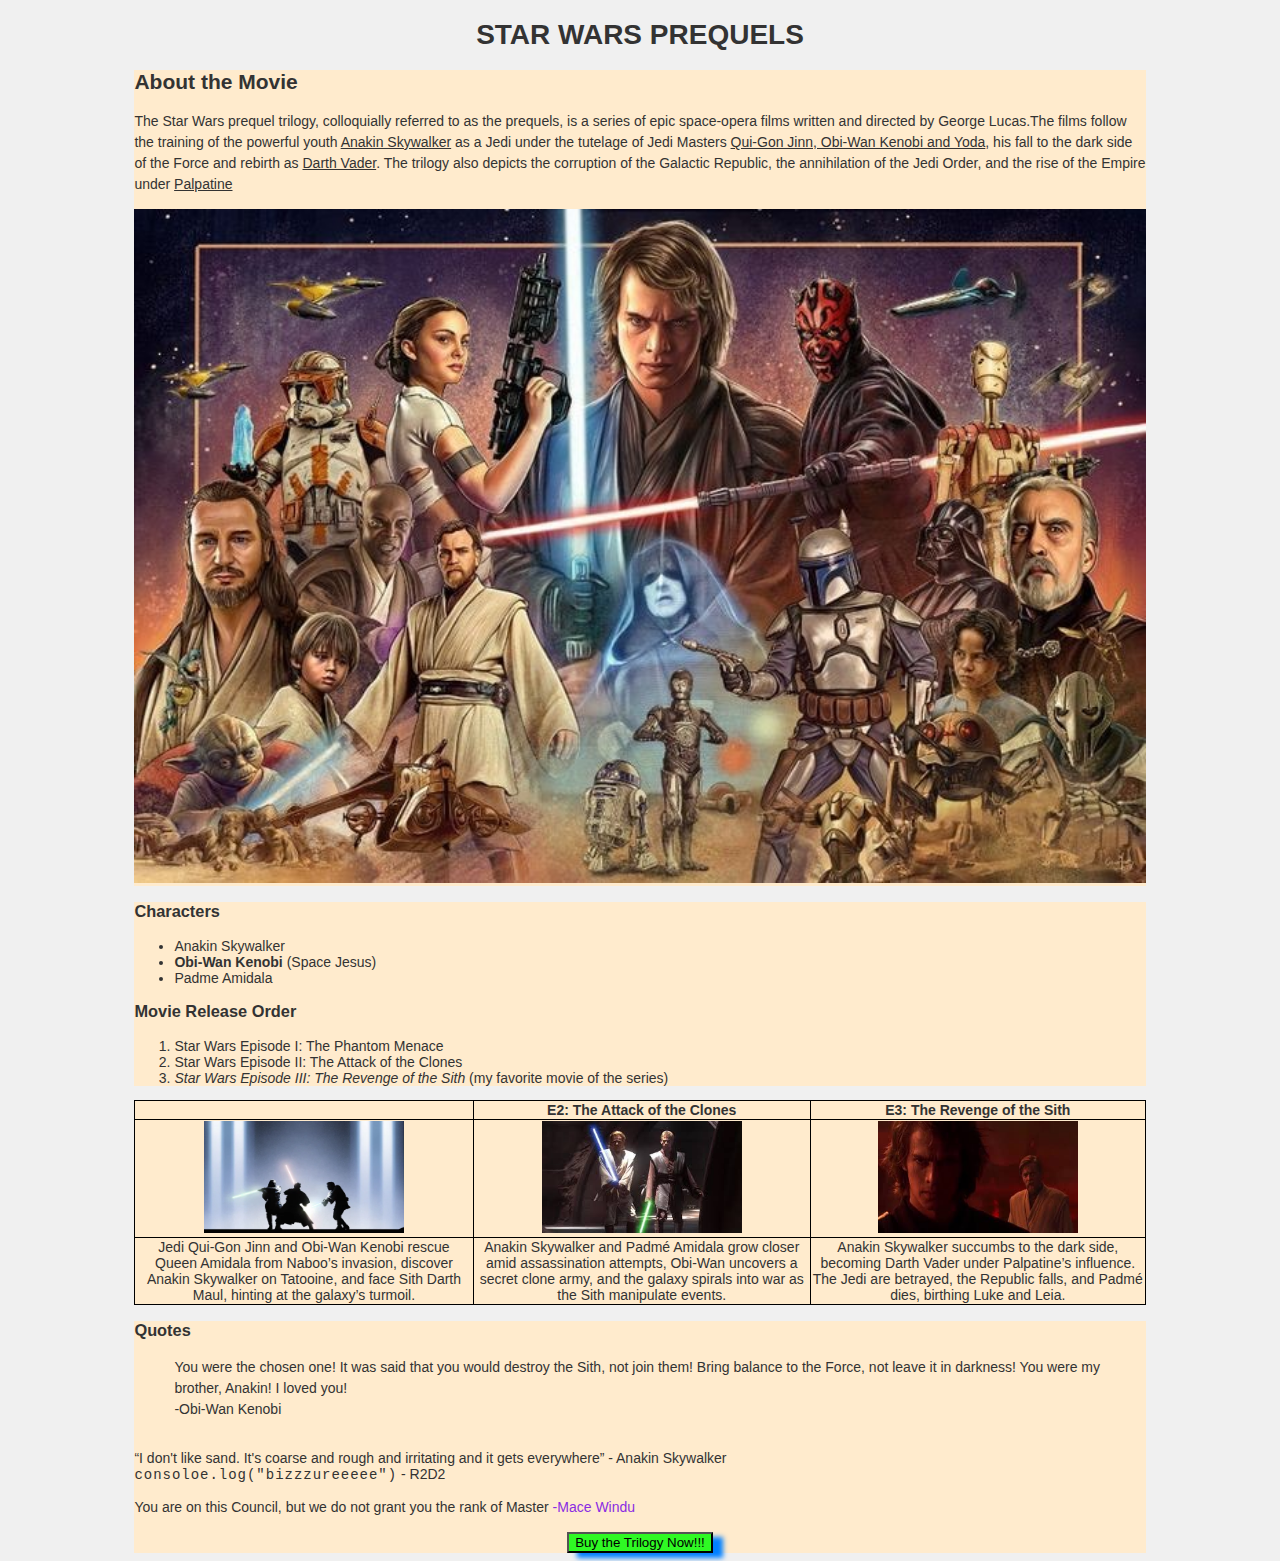
==== index.html @ f2827487 "initialize git repository" ====
<!-- Name: Noah Blake-->
<!-- Assignment: HW 2-->
<!-- Date: January 17, 2025-->


<!DOCTYPE html>
<html lang="en">
<head>
    <meta charset="UTF-8">
    <meta name="viewport" content="width=device-width, initial-scale=1.0">
    <link rel="stylesheet" type="text/css" href="./styles.css ">
    <title>Stan for Star Wars Prequels</title>
</head>
<body>
    <!-- Header of the website-->
    <section id = header_section>
        <h1>STAR WARS PREQUELS</h1>
    </section>
    

    <!--Description Section-->
    <section id = "description_section">
        <h2>About the Movie</h2>
        <p>The Star Wars prequel trilogy, colloquially referred to as the prequels, is a series of epic space-opera films written and directed by George Lucas.The films follow the training of the powerful youth 
        <span class="jedi_underline">Anakin Skywalker</span> as a Jedi under the tutelage of Jedi Masters <span class="jedi_underline">Qui-Gon Jinn, Obi-Wan Kenobi and Yoda</span>, his fall to the dark side of the Force and rebirth as <span class="jedi_underline">Darth Vader</span>. The trilogy also depicts the corruption of the Galactic Republic, the annihilation of the Jedi Order, and the rise of the Empire under <span class="jedi_underline">Palpatine</span></p>

        <!--Photo of all three movies-->
        <a  href="https://shorturl.at/JRvGd"
            target="_blank">
            <img src="./Overview.jpg" alt="All prequel movies together" id="overview-image" >
        </a>   
    </section>


    <!--Fact Section-->
    <section id = "fact_section">
        <h3>Characters</h3>
        <ul>
            <li>Anakin Skywalker</li>
            <li>
                <span id="space_jesus">
                Obi-Wan Kenobi </span>
                (Space Jesus)
            </li>
            <li>Padme Amidala</li>
        </ul>
        

        <h3>Movie Release Order</h3>
        <ol>
            <li>Star Wars Episode I: The Phantom Menace</li>
            <li>Star Wars Episode II: The Attack of the Clones</li>
            <li>
                <span id="favorite_movie"> Star Wars Episode III: The Revenge of the Sith</span> 
                (my favorite movie of the series)
            </li>
        </ol>
    </section>


    <!--Table Section-->
    <section id="table_section">
        <table>
            <!--Titles-->
            <tr>
                <th></th>
                <th>E2: The Attack of the Clones</th>
                <th>E3: The Revenge of the Sith</th>
            </tr>
            <!--Images-->
            <tr>
                <td>
                    <img src="./Episode1.jpeg" alt="Episode 1" class="table-image">
                </td>
                <td> 
                    <img src="./Episode2.jpeg" alt="Episode 2" class="table-image">
                </td>
                <td> 
                    <img src="./Episode3.jpeg" alt="Episode 3" class="table-image">
                </td>
            </tr>
            <!--Descriptions-->
            <tr>
                <td>Jedi Qui-Gon Jinn and Obi-Wan Kenobi rescue Queen Amidala from Naboo’s invasion, discover Anakin Skywalker on Tatooine, and face Sith Darth Maul, hinting at the galaxy’s turmoil.</td>

                <td>Anakin Skywalker and Padmé Amidala grow closer amid assassination attempts, Obi-Wan uncovers a secret clone army, and the galaxy spirals into war as the Sith manipulate events.</td>

                <td>Anakin Skywalker succumbs to the dark side, becoming Darth Vader under Palpatine’s influence. The Jedi are betrayed, the Republic falls, and Padmé dies, birthing Luke and Leia.</td>
            </tr>
        </table>

    </section>




    <!--Quote Section--> 
    <section id="quote_section">
        <h3>Quotes</h3>
        <!--Blockquote-->
        <blockquote>
            You were the chosen one! It was said that you would destroy the Sith, not join them! Bring balance to the Force, not leave it in darkness!
            You were my brother, Anakin! I loved you!
            <br>
            -Obi-Wan Kenobi
        </blockquote>
        <br>
       
        <!--Quote-->
        <q>I don't like sand. It's coarse and rough and irritating and it gets everywhere</q> - Anakin Skywalker
        <br>

        <!--Code log-->
        <code>consoloe.log("bizzzureeeee")</code>  - R2D2
        <br>

        <!--In line Styling-->
        <p>
            You are on this Council, but we do not grant you the rank of Master
            <span style="color:blueviolet">-Mace Windu</span>
        </p>
        
        <!--Button-->
        <div class="container">
            <a href="https://shorturl.at/5byb7" target="blank">
            <button>Buy the Trilogy Now!!!</button>
            </a>
        </div>
    </section>
    


</body>    
</html>
---- styles.css ----
/* ./styles.css */

/*
letter-spacing

width
height
max-width or min-width
max-height or min-height
*/

body {
    background-color: #f0f0f0;
    color: #333333;
    font-family: Helvetica, 'Arial Narrow', serif, sans-serif;
    font-size: 14px;
}

section > p,
section > blockquote{
    line-height: 1.5;
}

#space_jesus{
    font-weight: 600;
}

ol > li > span#favorite_movie{
    font-style: italic;
}

h1{
    text-align: center;
}

.jedi_underline{
    text-decoration: underline;
}

code{
    font-family: 'Courier New',Courier, monospace;
    letter-spacing: 0.07em;
}

/*I realize this next part is better done with a class than individual ID's but as ID's were required in the last assignment I decided to leave them just in case they are needed to show mastery*/
section#description_section, 
section#fact_section, section#table_section, section#quote_section{
    background-color: blanchedalmond;
    width: 80%;
    margin-right: auto;
    margin-left: auto;
}

#description_section img{
    width: auto;
    height: auto;
    max-width: 100%;
    min-height: 120px;
    
}
/*table stylings*/
table,th,td{
    border: 1px solid black;
    border-collapse: collapse;
    margin-left: auto;
    margin-right: auto;
}

th, td{
    padding: px;
    text-align: center;
}


.table-image{
    width: 200px;
    height: auto;
    aspect-ratio: 16/9;
}
/*for the first image on the page*/
section #overview-image{
    border-radius: 0px;
    width: 100%;
    margin-left: auto;
    margin-right: auto;
}

/*button stylings*/
.container{
    display: flex;
    justify-content: center;
    align-items: center;
}

/*The hex codes used below are the official hex codes for "lightsaber green" and "Lightsaber blue"*/
button{
    background-color: #2FF924 ;
    color: black;
    box-shadow: 10px 5px 5px #007FFF;
}
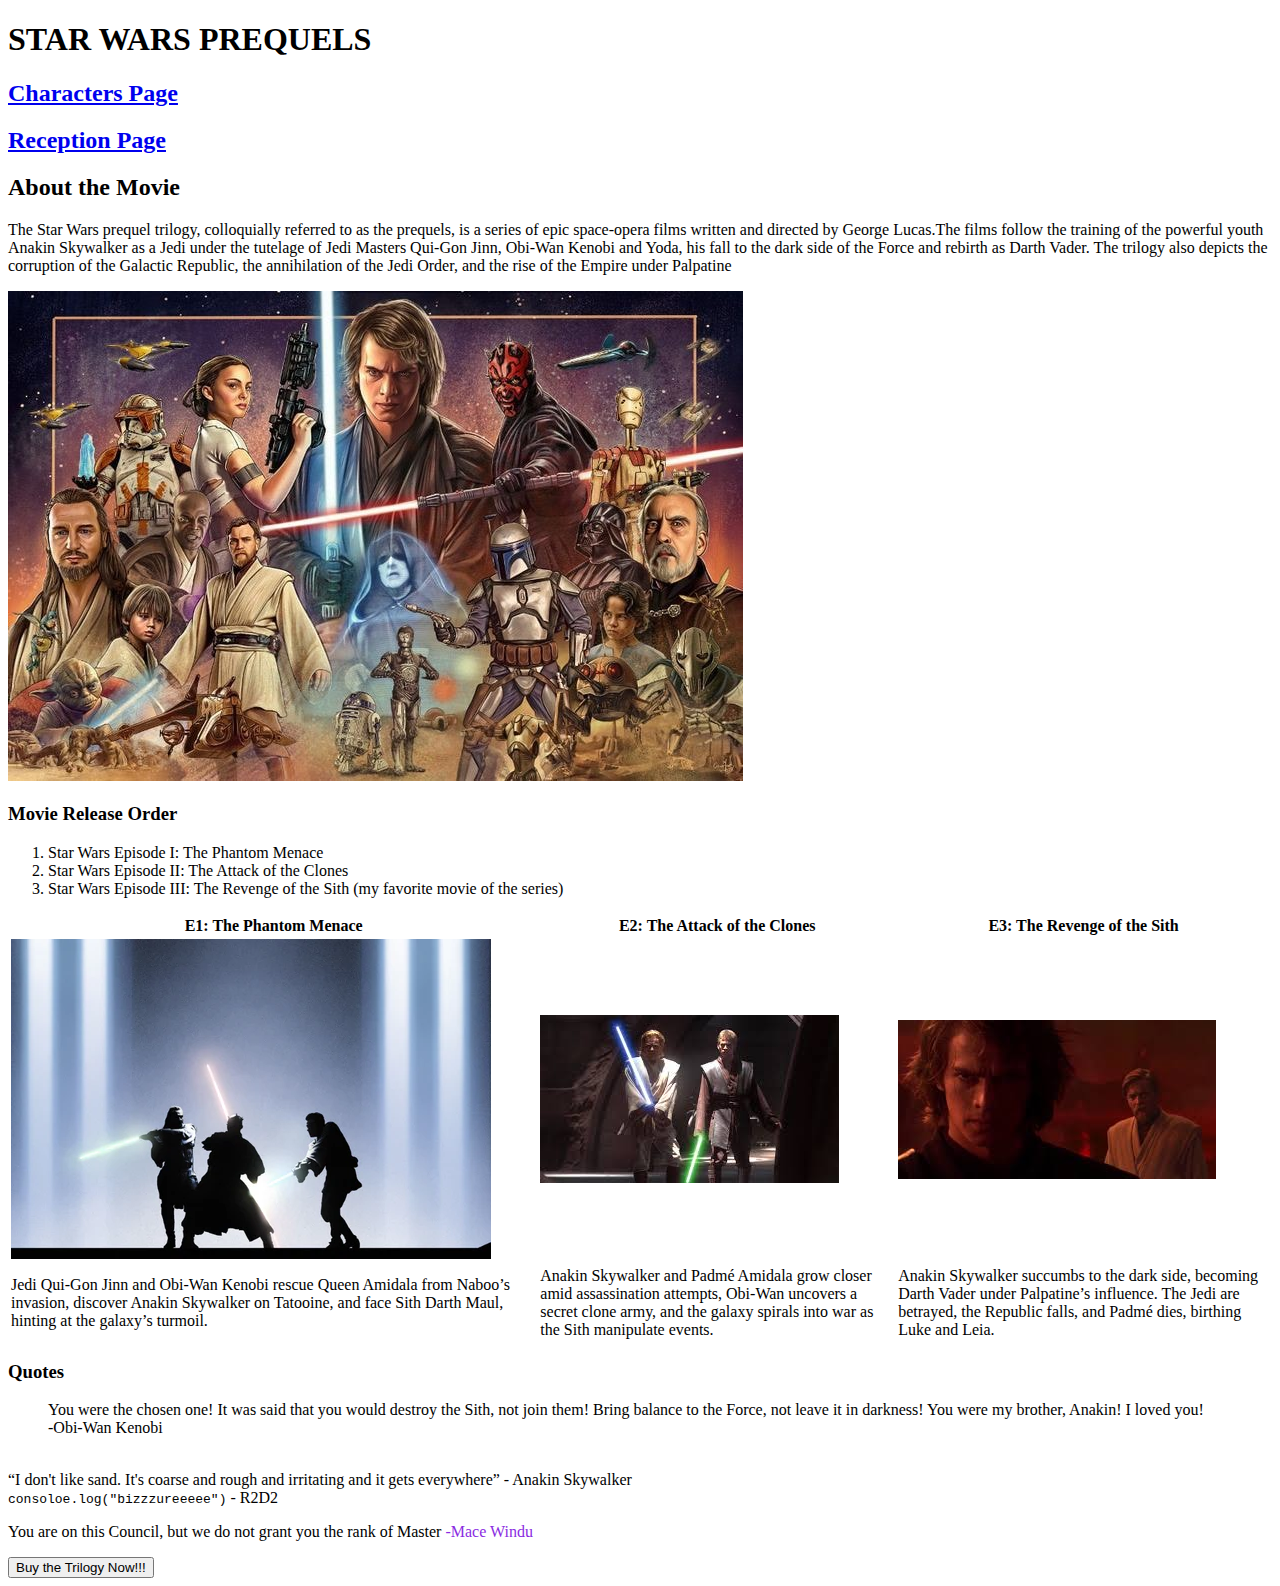
==== commit e68874d1: "finished Characters and Reception pages" ====
--- a/index.html
+++ b/index.html
@@ -8,18 +8,28 @@
 <head>
     <meta charset="UTF-8">
     <meta name="viewport" content="width=device-width, initial-scale=1.0">
-    <link rel="stylesheet" type="text/css" href="./styles.css ">
+    <link rel="stylesheet" type="text/css" href="/styles/styles.css ">
     <title>Stan for Star Wars Prequels</title>
 </head>
 <body>
     <!-- Header of the website-->
-    <section id = header_section>
+    <section id = "header_section">
         <h1>STAR WARS PREQUELS</h1>
+    </section>
+
+    <!-- Navigation -->
+    <section id = "navigation_section">
+        <a href="./pages/Characters.html">
+            <h2>Characters Page</h2>
+        </a>
+        <a href="./pages/Reception.html">
+            <h2>Reception Page</h2>
+        </a>
     </section>
     
 
     <!--Description Section-->
-    <section id = "description_section">
+    <section class = "description_section">
         <h2>About the Movie</h2>
         <p>The Star Wars prequel trilogy, colloquially referred to as the prequels, is a series of epic space-opera films written and directed by George Lucas.The films follow the training of the powerful youth 
         <span class="jedi_underline">Anakin Skywalker</span> as a Jedi under the tutelage of Jedi Masters <span class="jedi_underline">Qui-Gon Jinn, Obi-Wan Kenobi and Yoda</span>, his fall to the dark side of the Force and rebirth as <span class="jedi_underline">Darth Vader</span>. The trilogy also depicts the corruption of the Galactic Republic, the annihilation of the Jedi Order, and the rise of the Empire under <span class="jedi_underline">Palpatine</span></p>
@@ -27,25 +37,13 @@
         <!--Photo of all three movies-->
         <a  href="https://shorturl.at/JRvGd"
             target="_blank">
-            <img src="./Overview.jpg" alt="All prequel movies together" id="overview-image" >
+            <img src="./img/Overview.jpg" alt="All prequel movies together" id="overview-image" >
         </a>   
     </section>
 
 
     <!--Fact Section-->
-    <section id = "fact_section">
-        <h3>Characters</h3>
-        <ul>
-            <li>Anakin Skywalker</li>
-            <li>
-                <span id="space_jesus">
-                Obi-Wan Kenobi </span>
-                (Space Jesus)
-            </li>
-            <li>Padme Amidala</li>
-        </ul>
-        
-
+    <section class = "fact_section">
         <h3>Movie Release Order</h3>
         <ol>
             <li>Star Wars Episode I: The Phantom Menace</li>
@@ -59,24 +57,24 @@
 
 
     <!--Table Section-->
-    <section id="table_section">
+    <section class="table_section">
         <table>
             <!--Titles-->
             <tr>
-                <th></th>
+                <th>E1: The Phantom Menace</th>
                 <th>E2: The Attack of the Clones</th>
                 <th>E3: The Revenge of the Sith</th>
             </tr>
             <!--Images-->
             <tr>
                 <td>
-                    <img src="./Episode1.jpeg" alt="Episode 1" class="table-image">
+                    <img src="./img/Episode1.jpeg" alt="Episode 1" class="table-image">
                 </td>
                 <td> 
-                    <img src="./Episode2.jpeg" alt="Episode 2" class="table-image">
+                    <img src="./img/Episode2.jpeg" alt="Episode 2" class="table-image">
                 </td>
                 <td> 
-                    <img src="./Episode3.jpeg" alt="Episode 3" class="table-image">
+                    <img src="./img/Episode3.jpeg" alt="Episode 3" class="table-image">
                 </td>
             </tr>
             <!--Descriptions-->
@@ -95,7 +93,7 @@
 
 
     <!--Quote Section--> 
-    <section id="quote_section">
+    <section class="quote_section">
         <h3>Quotes</h3>
         <!--Blockquote-->
         <blockquote>
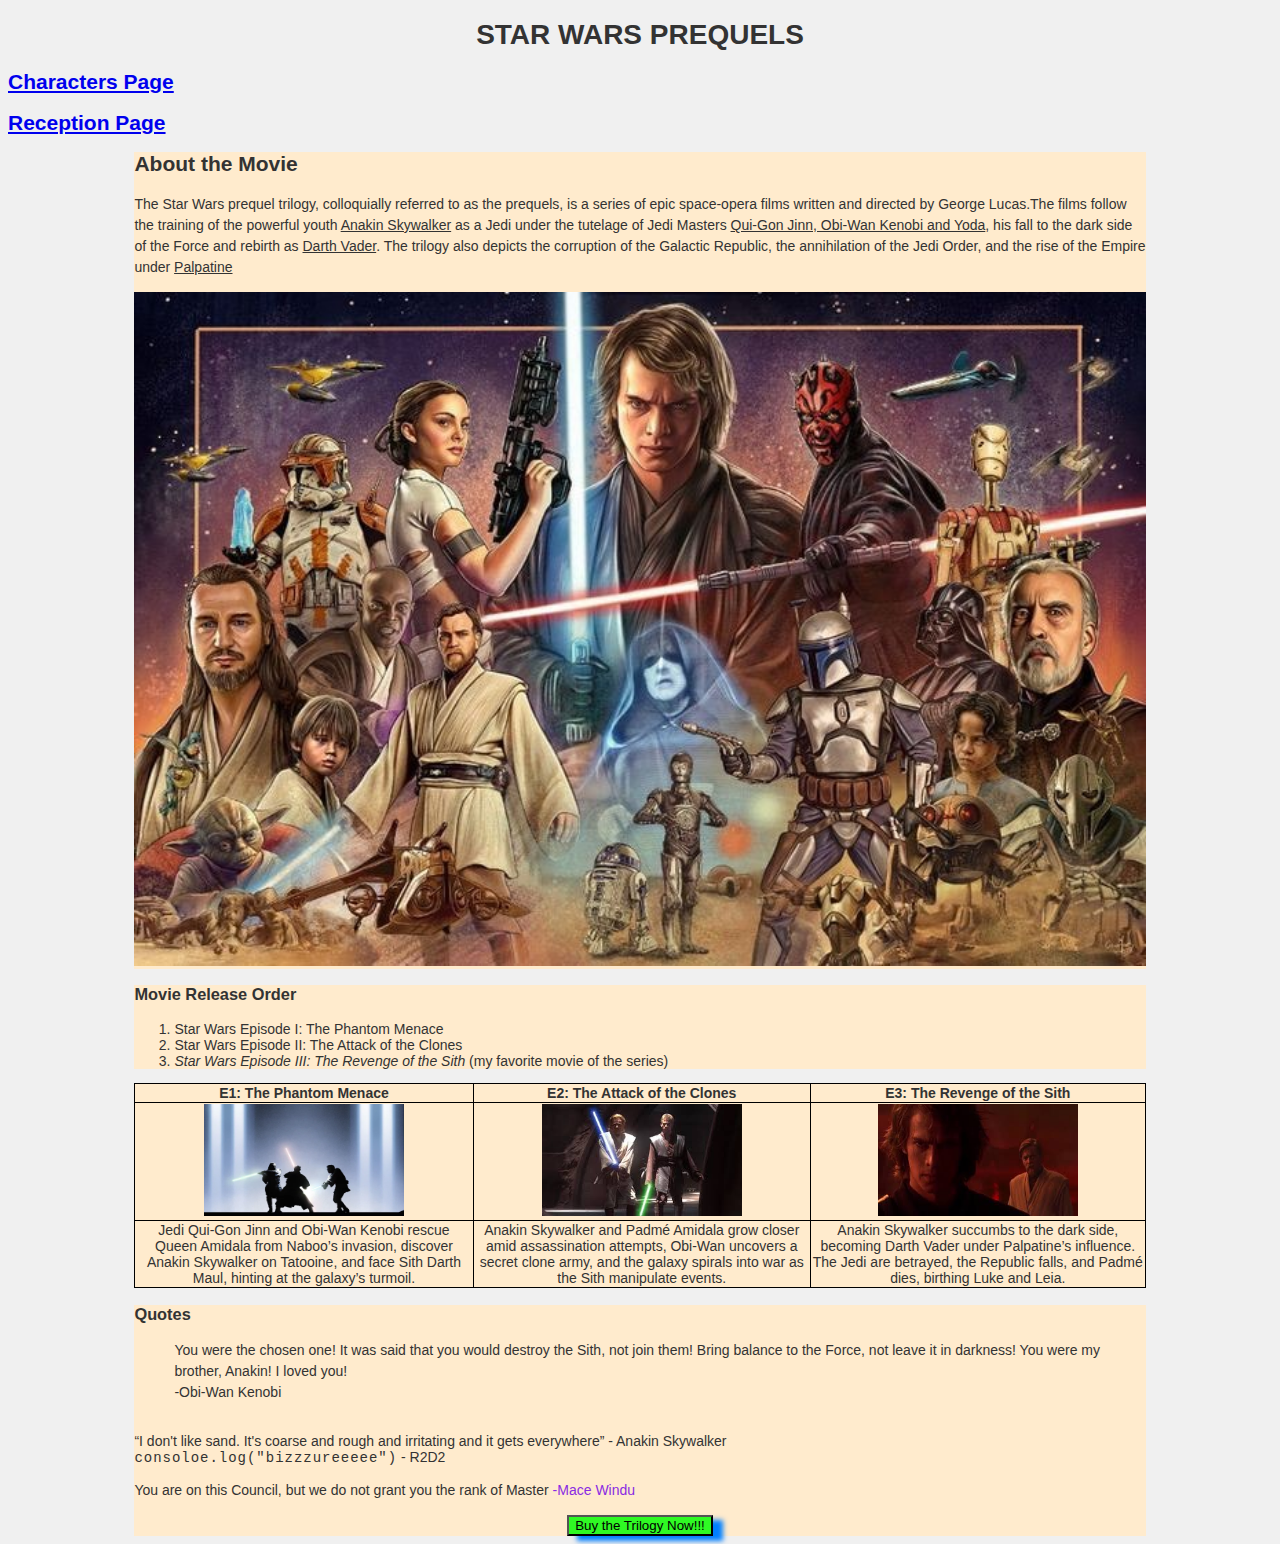
==== commit c67b882b: "Added absolute refrence from index to style sheet" ====
--- a/index.html
+++ b/index.html
@@ -8,7 +8,7 @@
 <head>
     <meta charset="UTF-8">
     <meta name="viewport" content="width=device-width, initial-scale=1.0">
-    <link rel="stylesheet" type="text/css" href="/styles/styles.css ">
+    <link rel="stylesheet" type="text/css" href="./styles/styles.css ">
     <title>Stan for Star Wars Prequels</title>
 </head>
 <body>
--- a/styles/styles.css
+++ b/styles/styles.css
@@ -0,0 +1,108 @@
+/* ./styles.css */
+
+/*
+letter-spacing
+
+width
+height
+max-width or min-width
+max-height or min-height
+*/
+
+body {
+    background-color: #f0f0f0;
+    color: #333333;
+    font-family: Helvetica, 'Arial Narrow', serif, sans-serif;
+    font-size: 14px;
+}
+ 
+section > p,
+section > blockquote{
+    line-height: 1.5;
+}
+
+#space_jesus{
+    font-weight: 600;
+}
+
+ol > li > span#favorite_movie{
+    font-style: italic;
+}
+
+h1{
+    text-align: center;
+}
+
+.jedi_underline{
+    text-decoration: underline;
+}
+
+code{
+    font-family: 'Courier New',Courier, monospace;
+    letter-spacing: 0.07em;
+}
+
+/*I realize this next part is better done with a class than individual ID's but as ID's were required in the last assignment I decided to leave them just in case they are needed to show mastery*/
+section.description_section, 
+section.fact_section, section.table_section, section.quote_section{
+    background-color: blanchedalmond;
+    width: 80%;
+    margin-right: auto;
+    margin-left: auto;
+}
+
+#description_section img{
+    width: auto;
+    height: auto;
+    max-width: 100%;
+    min-height: 120px;
+    
+}
+/*table stylings*/
+table,th,td{
+    border: 1px solid black;
+    border-collapse: collapse;
+    margin-left: auto;
+    margin-right: auto;
+}
+
+th, td{
+    padding: px;
+    text-align: center;
+}
+
+.centered-text{
+    text-align: center;
+    justify-content: center;
+}
+
+.table-image{
+    width: 200px;
+    height: auto;
+    aspect-ratio: 16/9;
+}
+/*for the first image on the page*/
+section #overview-image{
+    border-radius: 0px;
+    width: 100%;
+    margin-left: auto;
+    margin-right: auto;
+}
+
+/*button stylings*/
+.container{
+    display: flex;
+    justify-content: center;
+    align-items: center;
+}
+
+/*The hex codes used below are the official hex codes for "lightsaber green" and "Lightsaber blue"*/
+button{
+    background-color: #2FF924 ;
+    color: black;
+    box-shadow: 10px 5px 5px #007FFF;
+}
+
+.bold{
+    font-weight: bold;
+}